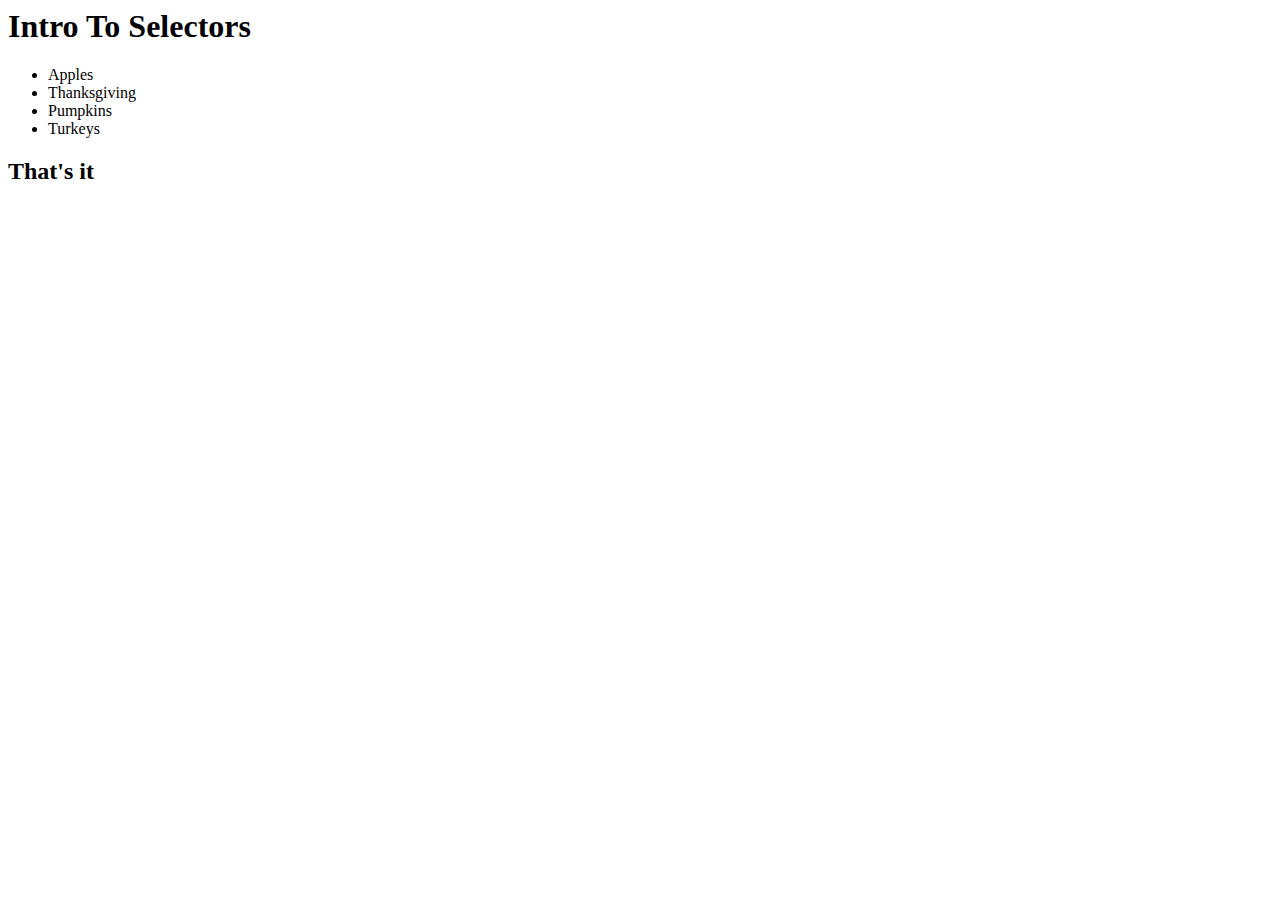
==== WhalenFirstCode.html @ 76c66b13 "Cool" ====
<html lang="en">
  <head>
    <meta charset="UTF-8" />
    <meta name="viewport" content="width=device-width, initial-scale=1.0" />
    <meta http-equiv="X-UA-Compatible" content="ie=edge" />
    <link rel="stylesheet" href="style.css" />
    <title>Document</title>
  </head>
  <body>
    <div>
      <h1>Intro To Selectors</h1>

      <ul>
        <li>Apples</li>
        <li>Thanksgiving</li>
        <li>Pumpkins</li>
        <li>Turkeys</li>
      </ul>
      <h2 class="test" id="test2">That's it</h2>
    </div>
  </body>
</html>
---- style.css ----
div {
    height: 100vh;
    background-image: url("astronomy-1867616_1920.jpg");


}

.Title {
    text-transform: uppercase;
    color: bisque;



}
.list {
    color: white;

}

.header {
    height: 100vh;
    font-style: italic;


}
#image {
    height: 50vh;
    filter: saturate(200%);
}
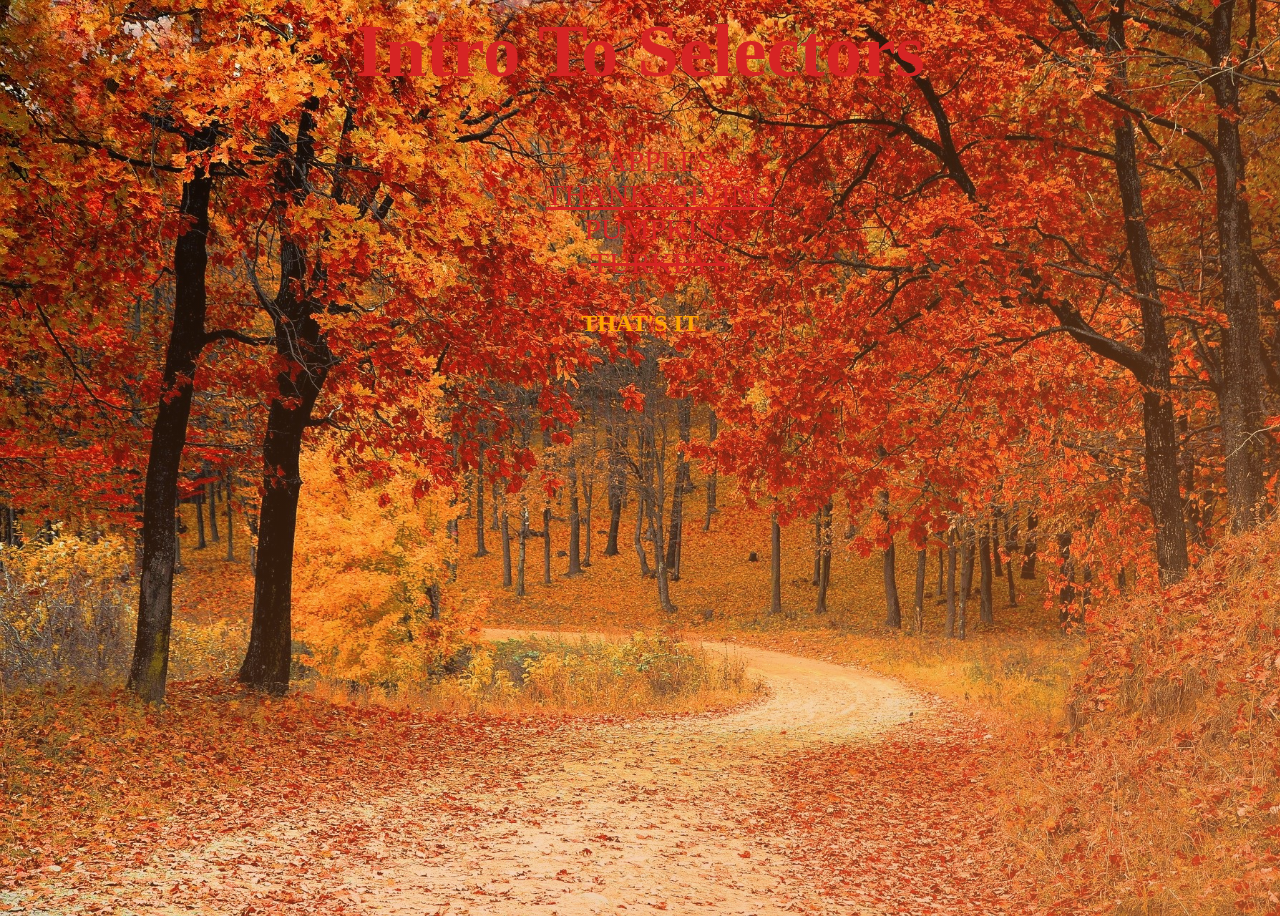
==== commit 6dcacb76: "Finally Done with this" ====
--- a/WhalenFirstCode.html
+++ b/WhalenFirstCode.html
@@ -3,7 +3,7 @@
     <meta charset="UTF-8" />
     <meta name="viewport" content="width=device-width, initial-scale=1.0" />
     <meta http-equiv="X-UA-Compatible" content="ie=edge" />
-    <link rel="stylesheet" href="style.css" />
+    <link rel="stylesheet" href="WhalenCSSFirst.css" />
     <title>Document</title>
   </head>
   <body>
--- a/WhalenCSSFirst.css
+++ b/WhalenCSSFirst.css
@@ -0,0 +1,54 @@
+html {
+    box-sizing: border-box;
+    margin: 0;
+    padding: 0;
+  }
+  body {
+    background-image: linear-gradient(
+        to right bottom,
+        rgba(17, 5, 32, 0),
+        rgba(236, 127, 55, 0.5)
+      ),
+      url(02/fall-1072821_1920.jpg);
+    background-size: cover;
+    background-position: left;
+  }
+  div {
+    height: 100vh;
+    text-align: center;
+  
+    color: rgb(214, 36, 36);
+  }
+  h1 {
+    font-size: 75px;
+  }
+  ul {
+    font-size: 30px;
+    list-style: none;
+  }
+  li {
+    text-transform: uppercase;
+  }
+  
+  li:last-child {
+    text-decoration: line-through;
+  }
+  li:nth-of-type(2) {
+    text-decoration: underline;
+  }
+  
+
+  
+  
+  .test {
+    color: orange;
+  }
+  
+  div h2 {
+    color: blue;
+  }
+  
+  ul + h2 {
+    color: #333;
+    text-transform: uppercase;
+  }